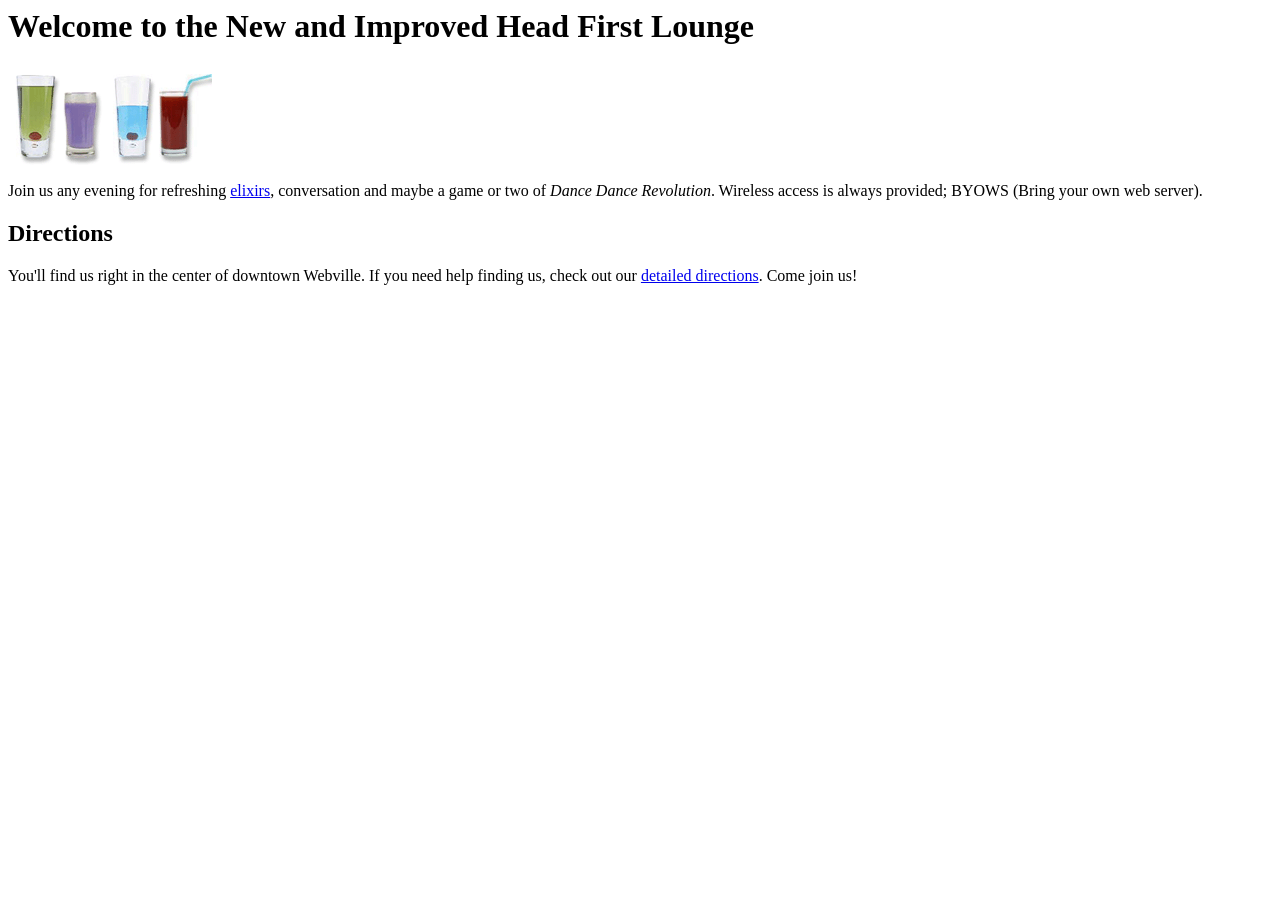
==== CSS布局/项目/lounge/lounge.html @ b538b926 "Create starbuzz, Create lounge" ====
<html>
  <head>
    <title>Head First Lounge</title>
  </head>
  <body>
    <h1>Welcome to the New and Improved Head First Lounge</h1>
    <img src="images/drinks.gif">
    <p>
       Join us any evening for refreshing <a href="beverages/elixir.html">elixirs</a>,
       conversation and maybe a game or two of 
       <em>Dance Dance Revolution</em>.
       Wireless access is always provided;  
       BYOWS (Bring your own web server).
    </p>
    <h2>Directions</h2>
    <p>
      You'll find us right in the center of downtown Webville.   
        If you need help finding us, check out our <a href="about/directions.html">detailed directions</a>.
      Come join us!
    </p>
  </body>
</html>
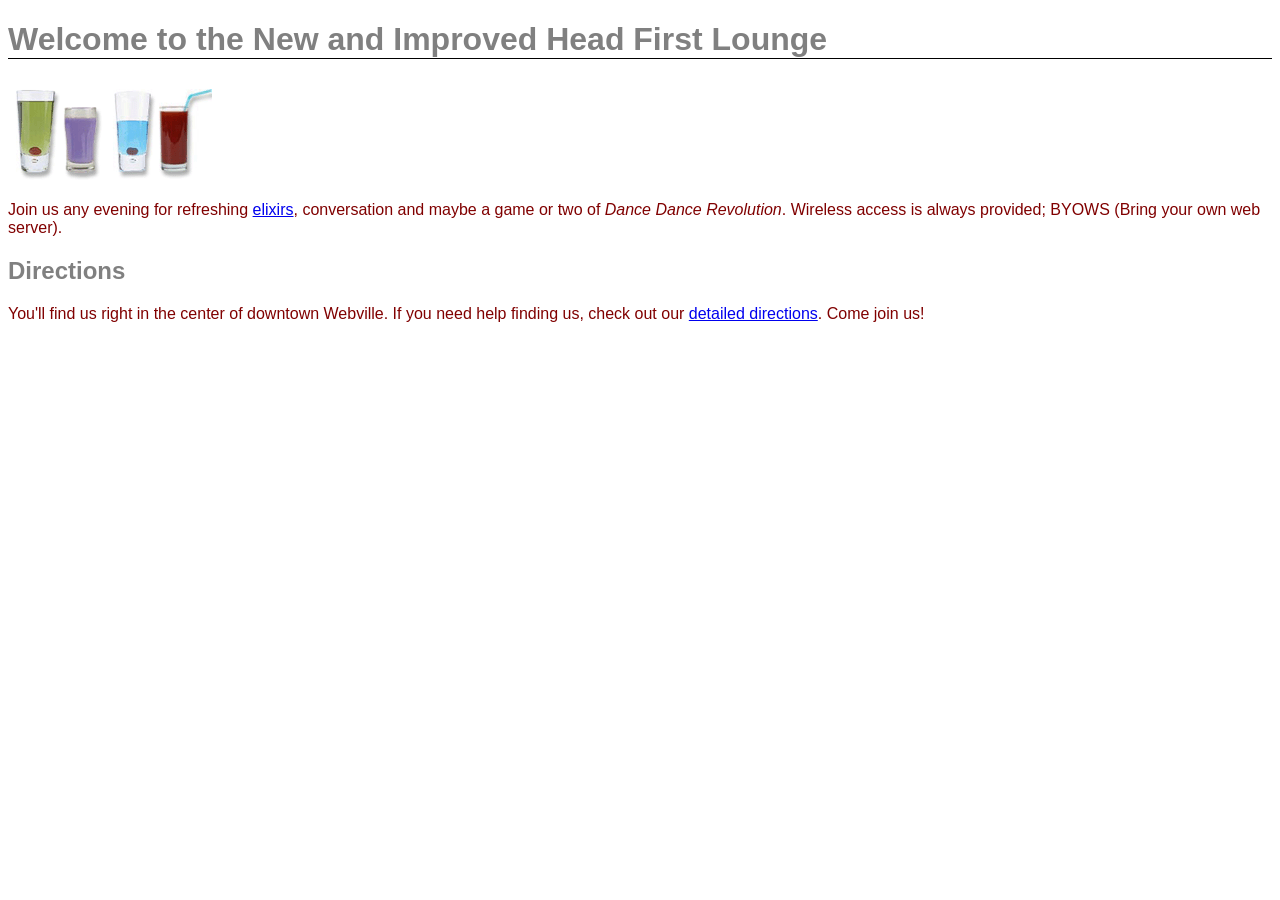
==== commit caca1198: "《精通CSS》demo chapter6" ====
--- a/CSS布局/项目/lounge/lounge.html
+++ b/CSS布局/项目/lounge/lounge.html
@@ -1,22 +1,25 @@
+<!doctype html>
 <html>
   <head>
-    <title>Head First Lounge</title>
+      <meta charset="utf-8">
+      <title>Head First Lounge</title>
+      <link type="text/css" rel="stylesheet" href="lounge.css">
   </head>
   <body>
-    <h1>Welcome to the New and Improved Head First Lounge</h1>
-    <img src="images/drinks.gif">
-    <p>
-       Join us any evening for refreshing <a href="beverages/elixir.html">elixirs</a>,
-       conversation and maybe a game or two of 
-       <em>Dance Dance Revolution</em>.
-       Wireless access is always provided;  
-       BYOWS (Bring your own web server).
-    </p>
-    <h2>Directions</h2>
-    <p>
-      You'll find us right in the center of downtown Webville.   
-        If you need help finding us, check out our <a href="about/directions.html">detailed directions</a>.
-      Come join us!
-    </p>
+      <h1>Welcome to the New and Improved Head First Lounge</h1>
+      <img src="images/drinks.gif">
+      <p>
+           Join us any evening for refreshing <a href="beverages/elixir.html">elixirs</a>,
+           conversation and maybe a game or two of
+           <em>Dance Dance Revolution</em>.
+           Wireless access is always provided;
+           BYOWS (Bring your own web server).
+      </p>
+      <h2>Directions</h2>
+      <p>
+          You'll find us right in the center of downtown Webville.
+            If you need help finding us, check out our <a href="about/directions.html">detailed directions</a>.
+          Come join us!
+      </p>
   </body>
 </html>
--- a/CSS布局/项目/lounge/lounge.css
+++ b/CSS布局/项目/lounge/lounge.css
@@ -0,0 +1,19 @@
+body{
+    font-family: sans-serif;
+}
+
+h1,h2{
+    color: gray;
+}
+
+h1{
+    border-bottom: 1px solid black;
+}
+
+p{
+    color: maroon;
+}
+
+p.greentea{
+    color: green;
+}
